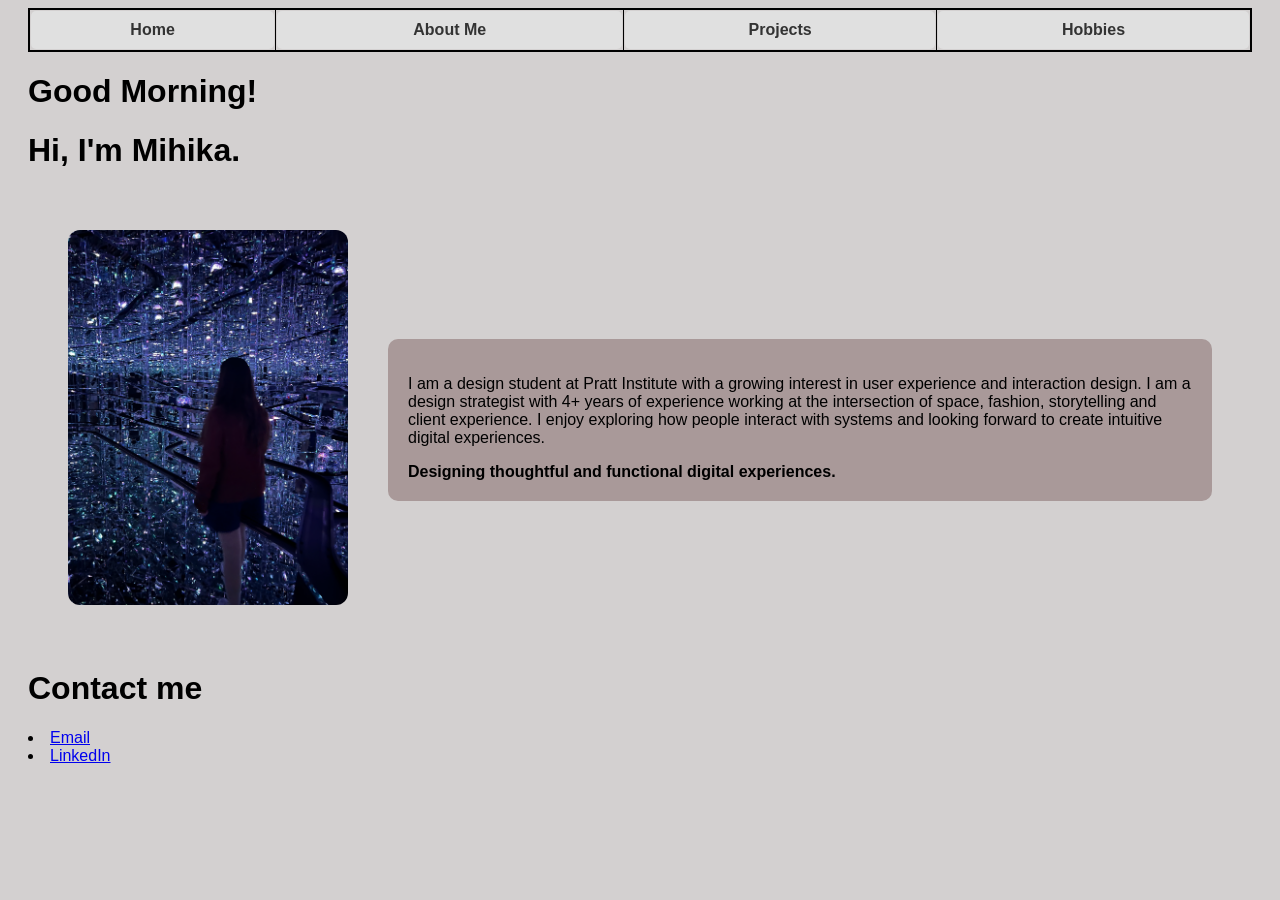
==== index.html @ 7de9e233 "project upload web basics project" ====
<!DOCTYPE html>
<html lang="en">
<head>
<title>Home</title>
<link rel="stylesheet" href="style.css">
</head>
<body>
<table id="nav-table">
  <tr>
    <th><a href="index.html"> Home </a></th>
    <th><a href="about_me.html">About Me</a></th>
    <th><a href="projects.html">Projects</a></th>
    <th><a href="hobbies.html">Hobbies</a></th>
  </tr>
  </table>

<h1 id="greeting">Hello
<script src="Javascript_portfolio.js">
</script>
</h1>

<h1>Hi, I'm Mihika.</h1>

<div class="about-box">
  <div class="image-me">
  <img src="images/me.png" class="me-image" alt="portrait of mihika">
  </div>

  <div class="about-text">
  <p>I am a design student at Pratt Institute with a growing interest in user experience and interaction design. I am a design strategist with 4+ years of experience working at the intersection of space, fashion, storytelling and client experience. I enjoy exploring how people interact with systems and looking forward to create intuitive digital experiences. </p>
  <strong>Designing thoughtful and functional digital experiences.</strong>
  </div>
</div>

  <footer>
    <h1> Contact me</h1>
    <ul>
        <li> <a href="mailto:mthadani@pratt.edu">Email</a> </li>
        <li> <a href="https://www.linkedin.com/in/mihikathadani/">LinkedIn</a> </li>
        
    </ul>
  </footer>
</body>
</html>
---- style.css ----
body {
  background-color: #d3d0d0;
  padding: 0 20px;
}
ol {
  font-weight: bold;
}
figcaption{
  text-align: center;
}
.about-me {
 background-color: #a99999;
 padding: 40px 20px;
}
.about-box{
 display: flex;
 align-items: center; 
 gap: 40px;             
 padding: 40px;
}
.about-text{
  background-color: #a99999;
  padding: 20px;
  border-radius: 10px;
}
.me-image {
  width: 280px;
  height: auto;
  border-radius: 12px;
}
.image-row {
  display: flex;
  justify-content: center;
  gap: 5px;          
  padding: 0 40px;  
}
#nav-table {
  width: 100%;
  border: 2px solid rgb(0, 0, 0);
  border-collapse: collapse;
}
#nav-table th {
  border: 1px solid rgb(0, 0, 0);
}
#nav-table a {
  display: block;
  padding: 10px;
  text-decoration: none;
  background-color: #e0e0e0;
  color: #333;
  border-radius: 5px;
}
#nav-table a:hover {
  background-color: #333;
  color: white;
}
#education-heading th{
  font-size: 1.5em;
  font-weight: bold;
}
.skills strong {
  display: inline-block;   
  background-color: #a99999;
  padding: 6px 12px;
  border-radius: 8px;
  margin-top: 10px;
  margin-bottom: 10px
}
.image-row img {
  width: 50%;
  height: auto;
  display: block;
}
ul {
  padding-left: 0;
  margin-left: 0;
  list-style-position: inside;
}
.image-block {
  text-align: center;
  margin: 40px 0;
}
.image-block img {
  width: 300px;
  height: 300px;
  object-fit: cover;
  display: block;
  margin: 0 auto;
}
.caption {
  margin-top: 12px;
  font-size: 1em;
}
td{
  padding-left: 1em;
  padding-right: 1em;
  padding-top: 0.5em;
  font-size: 1.12em;
}
tr:hover {
  background-color: #f2f2f2;  
  transition: 0.3s;
}
body {font-family: sans-serif;
}
.culture-section {
  background-color: #f9e7e8;
  padding: 40px 10px;
}
.cultureimg-section {
  background-color: #a96b6a;
  padding: 40px 20px;
}
.art-section {
  background-color: #daeffc;
  padding: 40px 10px;
}
.artimg-section {
  background-color: #6c99bd;
  padding: 40px 20px;
}
.music-section {
  background-color: #f6e2d3;
  padding: 40px 10px;
}
.musicimg-section{
  background-color: #a48976;
  padding: 40px 20px;
}
.food-section {
  background-color: #dfeecc;
  padding: 40px 10px;
}
.foodimg-section {
  background-color: #95b388;
  padding: 40px 20px;
}
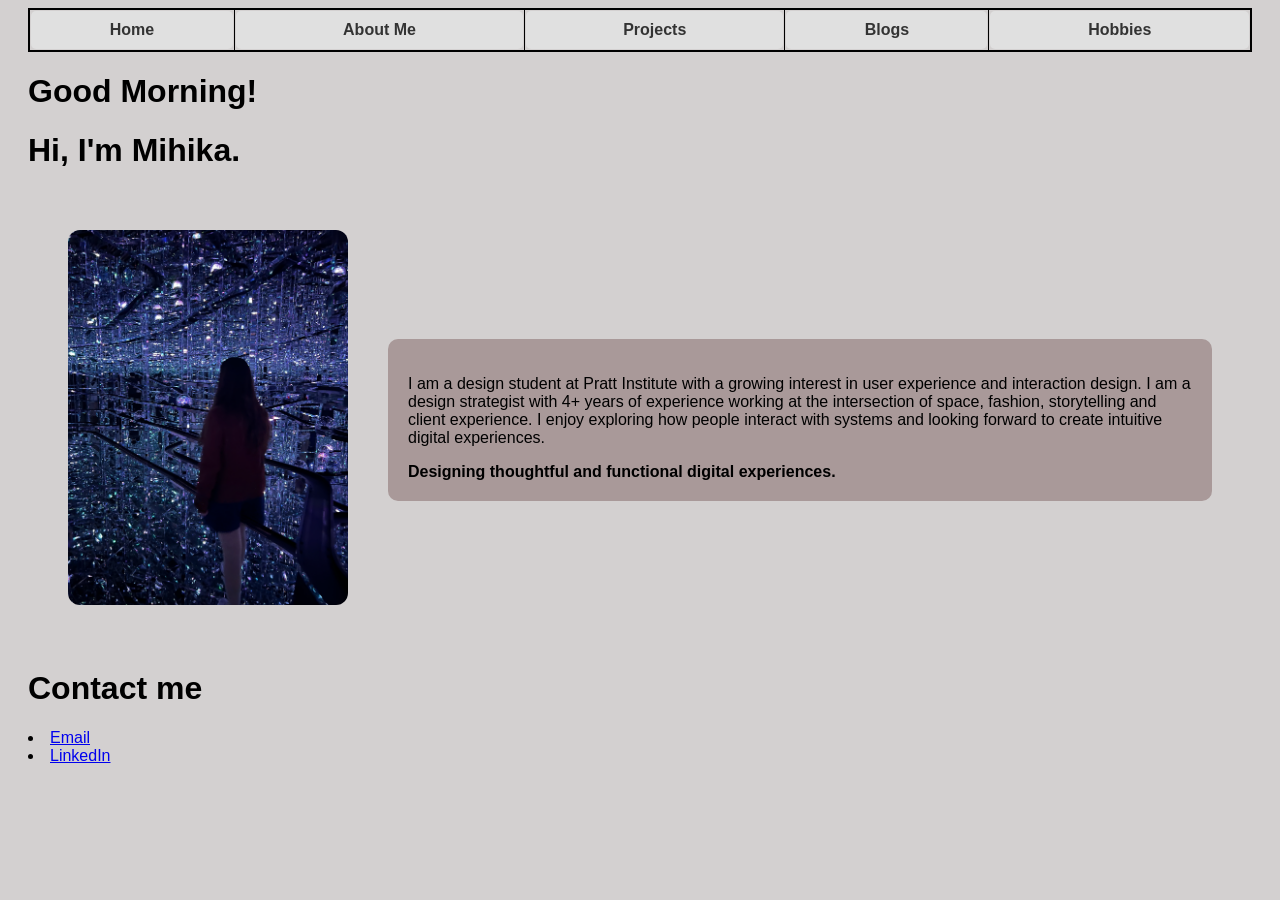
==== commit b3f026b8: "Update index.html" ====
--- a/index.html
+++ b/index.html
@@ -10,6 +10,7 @@
     <th><a href="index.html"> Home </a></th>
     <th><a href="about_me.html">About Me</a></th>
     <th><a href="projects.html">Projects</a></th>
+    <th><a href="blogs.html">Blogs</a></th>
     <th><a href="hobbies.html">Hobbies</a></th>
   </tr>
   </table>
@@ -41,4 +42,4 @@
     </ul>
   </footer>
 </body>
-</html>+</html>
